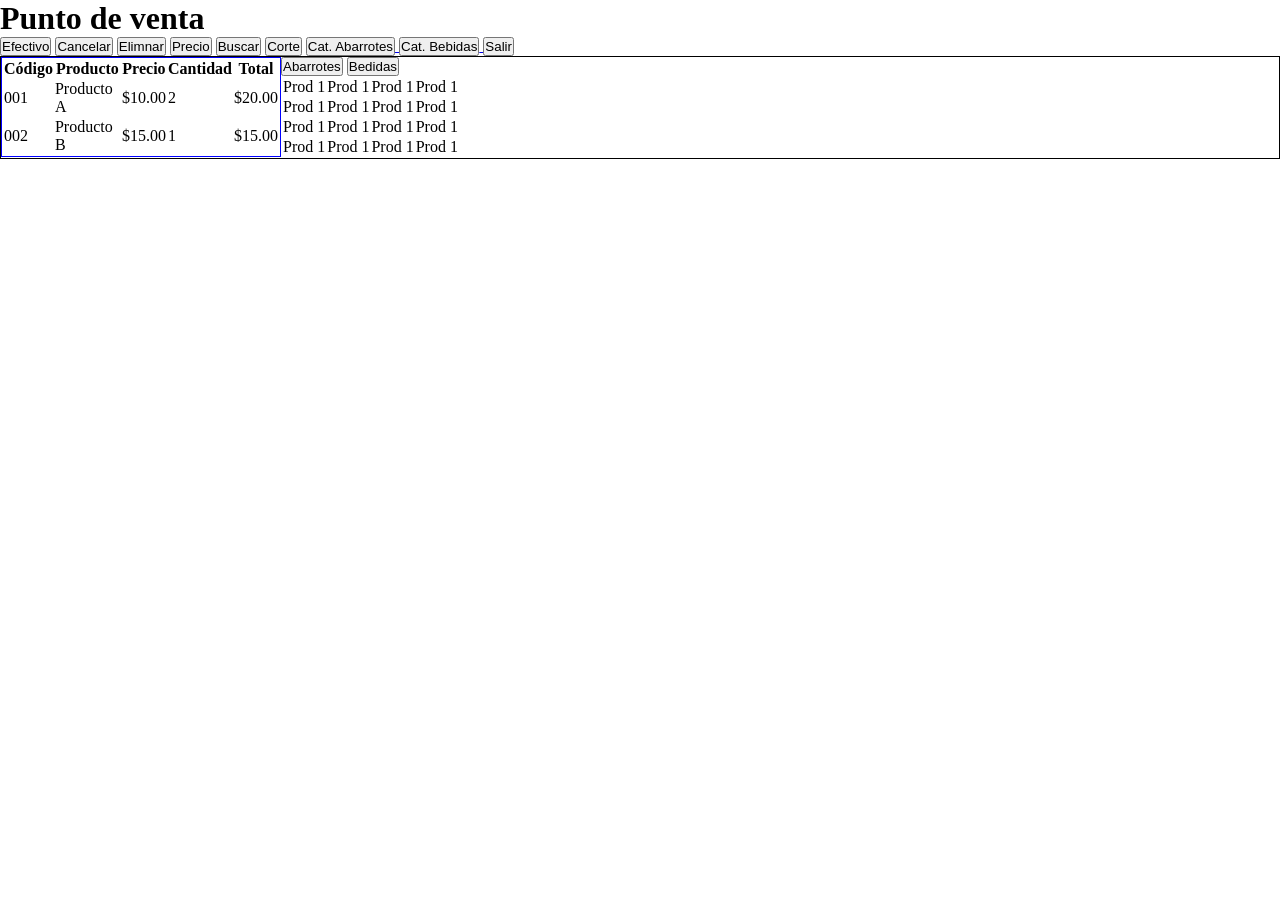
==== kiosco.html @ 804e75f9 "Mi primer commit de mi proyecto" ====
<!DOCTYPE html>
<html lang="en">
<head>
    <meta charset="UTF-8">
    <meta name="viewport" content="width=, initial-scale=1.0">
    <link rel="stylesheet" href="./style.css">
    <title>Document</title>
</head>
<body>
    <h1>Punto de venta</h1>
    <header>
        <nav>
            <a>
                <button type="button">Efectivo</button>
            </a>
            <a>
                <button type="button">Cancelar</button>
            </a>
            <a>
                <button type="button">Elimnar</button>
            </a>
            <a>
                <button type="button">Precio</button>
            </a>
            <a>
                <button type="button">Buscar</button>
            </a>
            <a>
                <button type="button">Corte</button>
            </a>
            <a href="./abarrotes.html">
                <button type="button">Cat. Abarrotes</button>
            </a>
            <a href="./bebidas.html">
                <button type="button">Cat. Bebidas</button>
            </a>
            <a href="./index.html">
                <button type="button">Salir</button>
            </a>
        </nav>
    </header>
    <main>
        <div class="contenedor">
            <div class="columna_50">
                <table style="border: 1px solid blue;">
                    <thead>
                        <tr>
                            <th>Código</th>
                            <th>Producto</th>
                            <th>Precio</th>
                            <th>Cantidad</th>
                            <th>Total</th>
                        </tr>   
                    </thead>
                    <tbody>
                        <tr>
                            <td>001</td>
                            <td>Producto A</td>
                            <td>$10.00</td>
                            <td>2</td>
                            <td>$20.00</td>
                        </tr>
                        <tr>
                            <td>002</td>
                            <td>Producto B</td>
                            <td>$15.00</td>
                            <td>1</td>
                            <td>$15.00</td>
                        </tr>
                    </tbody>

                </table>
            </div>
            <div class="columna_50">
                <div>
                    <a>
                    <button type="button">Abarrotes</button>
                    </a>
                    <a>
                        <button type="button">Bedidas</button>
                    </a>
                </div>

                <table>
                    <thead></thead>
                    <tbody>
                        <tr>
                            <td>Prod 1</td>
                            <td>Prod 1</td>
                            <td>Prod 1</td>
                            <td>Prod 1</td>
                        </tr>
                        <tr>
                            <td>Prod 1</td>
                            <td>Prod 1</td>
                            <td>Prod 1</td>
                            <td>Prod 1</td>
                        </tr>
                        <tr>
                            <td>Prod 1</td>
                            <td>Prod 1</td>
                            <td>Prod 1</td>
                            <td>Prod 1</td>
                        </tr>
                        <tr>
                            <td>Prod 1</td>
                            <td>Prod 1</td>
                            <td>Prod 1</td>
                            <td>Prod 1</td>
                            
                        </tr>
                    </tbody>
                </table>
            </div>
        </div>

    </main>
    <footer>

    </footer>
</body>
</html>
---- style.css ----
* {
    margin: 0;
    padding: 0;
    box-sizing: border-box;
}
.flex-container{
    display: flex;
    flex-direction: row;
    flex-wrap: wrap;
    gap: 10px;
    padding-top: 10px;
}


.header-himawari h1 {
    font-size: 3rem;
    letter-spacing: 2px;
    margin-bottom: 10px;
  }
.slogan {
    font-size: 1.2rem;
    margin-bottom: 30px;
}
.contenedor{
    display: grid;
    grid-template-columns: 280px 1fr;
    grid-template-areas: 
        "header  header"
        "sidebar  main"
        "footer  footer";
    border: 1px solid black ;
}
.header-himawari{
    grid-area: header;
    background: linear-gradient(rgba(0,0,0,0.55), rgba(0,0,0,0.55)),
                url('./assets/icon/icono-tienda.png') center/cover no-repeat;
    color: #fff;
    text-align: center;
    
    height: 10vh;
}

.sidebar{
    grid-area: sidebar;
    background-color: black;
    border: 1px solid black ;
}
.marca-agua {
    background: linear-gradient(rgba(0,0,0,0.55), rgba(0,0,0,0.55)),
                url('./assets/icon/icono-tienda.png') center/cover no-repeat;
    color: #fff;
    text-align: center; 
}

.main{
    grid-area: main;
    border: 1px solid black ;
    height: 80vh;
    z-index: 1;
    position: relative;
}
.footer{
    grid-area: footer;
    background-color: lightcoral;
    border: 1px solid black ;
    height: 10vh;
}
.img-icon{
    width: 40px;
    height: 40px;
}

.img-tienda{
    width: 120px;
    height: 120px;
    background-image: image-set();
}

.alinear-centro{
    display: flex;
    justify-content: center;
    align-items: center;
}

.btn-primary {
    background: #f4b400; /* amarillo girasol */
    color: #000;
}

@media (max-width: 768px) {
    .contenedor {
        grid-template-columns: 1fr;
        grid-template-areas:
            "header"
            "sidebar"
            "main"
            "footer";
    }
    .main {
        height: auto;
    }
}
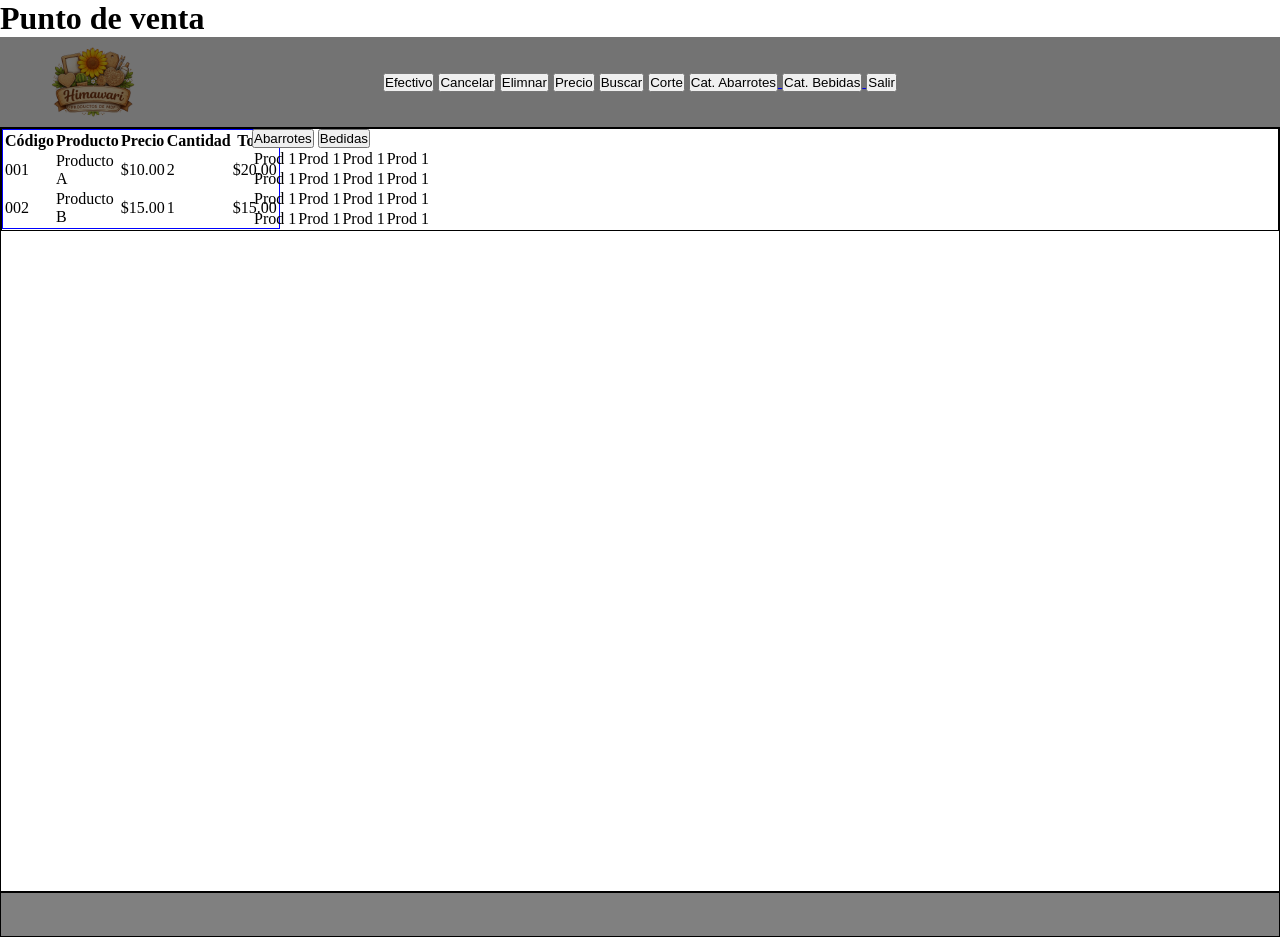
==== commit 208cf51f: "sube todos los cambios" ====
--- a/kiosco.html
+++ b/kiosco.html
@@ -1,10 +1,17 @@
 <!DOCTYPE html>
-<html lang="en">
+<html lang="es">
 <head>
     <meta charset="UTF-8">
-    <meta name="viewport" content="width=, initial-scale=1.0">
-    <link rel="stylesheet" href="./style.css">
-    <title>Document</title>
+    <meta name="viewport" content="width=device-width, initial-scale=1.0">
+    <meta name="description" content="Punto de venta Himawari. Sistema de pago seguro con opciones de efectivo, transferencia y tarjeta para tus compras.">
+    <meta name="keywords" content="punto de venta, sistema de pago, carrito de compras, comprar MDF">
+    <meta name="author" content="Himawari">
+    <meta property="og:title" content="Punto de Venta - Himawari">
+    <meta property="og:type" content="website">
+    <meta property="og:url" content="https://himawari.com/kiosco.html">
+    <link rel="canonical" href="https://himawari.com/kiosco.html">
+    <link rel="stylesheet" href="./css/style.css">
+    <title>Punto de Venta - Himawari</title>
 </head>
 <body>
     <h1>Punto de venta</h1>
--- a/css/style.css
+++ b/css/style.css
@@ -0,0 +1,642 @@
+@charset "UTF-8";
+* {
+  margin: 0;
+  padding: 0;
+  box-sizing: border-box;
+}
+
+header {
+  grid-area: header;
+  background: linear-gradient(rgba(0, 0, 0, 0.55), rgba(0, 0, 0, 0.55)), url(../assets/icon/icono-tienda.png) 4% center/contain no-repeat;
+  color: #fff;
+  text-align: center;
+  height: 10vh;
+  display: flex;
+  align-items: center;
+  justify-content: center;
+}
+header h1 {
+  font-size: 3rem;
+  letter-spacing: 2px;
+  margin-bottom: 10px;
+}
+header p {
+  font-size: 1.2rem;
+  margin-bottom: 30px;
+  margin-top: -20px;
+}
+
+sidebar {
+  background: black;
+  height: 85vh;
+}
+sidebar hr {
+  color: white;
+}
+sidebar ul {
+  list-style: none;
+  align-items: center;
+  margin: 0;
+  width: 200px;
+}
+sidebar ul li {
+  text-align: center;
+  margin: 10px 0;
+  background-color: gray;
+  border-radius: 10px;
+  padding-bottom: 10px;
+}
+sidebar ul li a {
+  color: white;
+  text-decoration: none;
+}
+sidebar ul li a:hover {
+  text-decoration: underline;
+}
+sidebar ul .active {
+  background: rgb(201, 204, 5);
+  color: black;
+  font-weight: bold;
+}
+
+/* Estilos para botón de pedidos */
+.btn-pedidos {
+  display: block;
+  background: linear-gradient(135deg, #2196F3, #1976D2) !important;
+  color: white !important;
+  font-weight: bold;
+  padding: 0.75rem !important;
+  border-radius: 0.5rem !important;
+  text-align: center;
+  transition: all 0.3s ease;
+  margin-top: 0.5rem;
+}
+.btn-pedidos:hover {
+  background: linear-gradient(135deg, #1976D2, #1565C0) !important;
+  text-decoration: none !important;
+  transform: scale(1.05);
+  box-shadow: 0 4px 12px rgba(33, 150, 243, 0.4);
+}
+
+sidebar li:has(.btn-pedidos) {
+  background: transparent;
+  padding: 0;
+}
+
+@media (max-width: 768px) {
+  sidebar {
+    height: auto;
+  }
+  sidebar ul {
+    width: 100%;
+    display: flex;
+    flex-direction: row;
+    flex-wrap: wrap;
+    justify-content: center;
+  }
+  sidebar ul li {
+    flex: 1;
+    min-width: 100px;
+    margin: 5px;
+  }
+}
+main {
+  grid-area: main;
+  border: 1px solid black;
+  height: 85vh;
+  position: relative;
+  overflow-y: auto;
+  overflow-x: hidden;
+}
+
+.marca-agua {
+  background: linear-gradient(rgba(0, 0, 0, 0.55), rgba(0, 0, 0, 0.55)), url(../assets/icon/icono-tienda.png) center/contain no-repeat;
+  color: #fff;
+  text-align: center;
+  padding: 1rem;
+}
+
+/* Scrollbar personalizada */
+main::-webkit-scrollbar {
+  width: 8px;
+}
+
+main::-webkit-scrollbar-track {
+  background: rgba(0, 0, 0, 0.1);
+}
+
+main::-webkit-scrollbar-thumb {
+  background: rgba(33, 150, 243, 0.6);
+  border-radius: 4px;
+}
+main::-webkit-scrollbar-thumb:hover {
+  background: rgba(33, 150, 243, 0.8);
+}
+
+.flex-container {
+  display: flex;
+  flex-direction: row;
+  flex-wrap: wrap;
+  gap: 10px;
+  padding-top: 10px;
+}
+
+@media (max-width: 768px) {
+  main {
+    height: 85vh;
+    overflow-y: auto;
+  }
+  .flex-container {
+    justify-content: center;
+    padding: 10px;
+  }
+}
+@media (max-width: 480px) {
+  main {
+    height: 85vh;
+    overflow-y: auto;
+  }
+  .flex-container {
+    flex-direction: column;
+    align-items: center;
+  }
+}
+footer {
+  grid-area: footer;
+  background-color: gray;
+  border: 1px solid black;
+  height: 5vh;
+}
+
+.contenedor {
+  display: grid;
+  grid-template-columns: 250px 1fr;
+  grid-template-areas: "header  header" "sidebar  main" "footer  footer";
+  border: 1px solid black;
+}
+
+/* Estilos para página Acerca de */
+.contact-info {
+  background: rgba(255, 255, 255, 0.1);
+  padding: 1.5rem;
+  border-radius: 0.75rem;
+  margin: 2rem 0;
+  color: #fff;
+  max-width: 600px;
+  margin-left: auto;
+  margin-right: auto;
+}
+
+.contact-info p {
+  margin: 0.5rem 0;
+  font-size: 1rem;
+}
+
+.contact-info a {
+  color: #86b7fe;
+  text-decoration: none;
+}
+
+.contact-info a:hover {
+  text-decoration: underline;
+}
+
+.contact-info h4 {
+  margin-top: 1rem;
+  margin-bottom: 0.75rem;
+  color: #fff;
+}
+
+.social-links {
+  list-style: none;
+  padding: 0;
+  display: flex;
+  gap: 1rem;
+  justify-content: center;
+  flex-wrap: wrap;
+}
+
+.social-links li a {
+  background: linear-gradient(135deg, #2196F3, #1976D2);
+  color: white;
+  padding: 0.5rem 1rem;
+  border-radius: 0.375rem;
+  text-decoration: none;
+  transition: all 0.3s ease;
+}
+
+.social-links li a:hover {
+  background: linear-gradient(135deg, #1976D2, #1565C0);
+  transform: scale(1.05);
+  text-decoration: none;
+}
+
+@media (max-width: 768px) {
+  .contenedor {
+    grid-template-columns: 1fr;
+    grid-template-areas: "header" "sidebar" "main" "footer";
+  }
+  .main {
+    height: 700px;
+  }
+}
+/* Estilos para la página de inicio (Home) */
+.hero-section {
+  padding: 2rem 1rem;
+  text-align: center;
+  color: #fff;
+}
+.hero-section h2 {
+  font-size: 2.5rem;
+  margin-bottom: 1rem;
+  font-weight: bold;
+  text-shadow: 2px 2px 4px rgba(0, 0, 0, 0.5);
+}
+.hero-section p {
+  font-size: 1.1rem;
+  line-height: 1.8;
+  margin-bottom: 1rem;
+  max-width: 800px;
+  margin-left: auto;
+  margin-right: auto;
+}
+
+/* Sección de Categorías */
+.categories-section {
+  padding: 2rem;
+  max-width: 1200px;
+  margin: 0 auto;
+}
+.categories-section h3 {
+  text-align: center;
+  font-size: 1.8rem;
+  color: #fff;
+  margin-bottom: 2rem;
+  text-shadow: 2px 2px 4px rgba(0, 0, 0, 0.5);
+}
+
+.categories-grid {
+  display: grid;
+  grid-template-columns: repeat(auto-fit, minmax(220px, 1fr));
+  gap: 1.5rem;
+  padding: 1rem 0;
+}
+.categories-grid .category-card {
+  background: linear-gradient(135deg, rgba(33, 150, 243, 0.9), rgba(25, 118, 210, 0.9));
+  padding: 2rem;
+  border-radius: 0.75rem;
+  text-align: center;
+  color: #fff;
+  transition: all 0.3s ease;
+  cursor: pointer;
+  box-shadow: 0 4px 15px rgba(0, 0, 0, 0.2);
+  text-decoration: none;
+  display: flex;
+  flex-direction: column;
+  align-items: center;
+  justify-content: center;
+}
+.categories-grid .category-card .category-icon {
+  font-size: 3rem;
+  margin-bottom: 1rem;
+  transition: transform 0.3s ease;
+}
+.categories-grid .category-card .category-name {
+  font-size: 1.3rem;
+  font-weight: bold;
+  margin-bottom: 0.5rem;
+}
+.categories-grid .category-card .category-desc {
+  font-size: 0.9rem;
+  opacity: 0.9;
+}
+.categories-grid .category-card:hover {
+  transform: translateY(-8px);
+  box-shadow: 0 8px 25px rgba(33, 150, 243, 0.4);
+  background: linear-gradient(135deg, rgba(25, 118, 210, 0.95), rgba(21, 101, 192, 0.95));
+}
+.categories-grid .category-card:hover .category-icon {
+  transform: scale(1.2);
+}
+
+/* Sección de Call-to-Action */
+.cta-section {
+  padding: 3rem 1rem;
+  text-align: center;
+  background: linear-gradient(135deg, rgba(33, 150, 243, 0.15), rgba(25, 118, 210, 0.15));
+  margin: 2rem 0;
+  border-radius: 0.75rem;
+  max-width: 800px;
+  margin-left: auto;
+  margin-right: auto;
+}
+.cta-section h3 {
+  font-size: 2rem;
+  color: #fff;
+  margin-bottom: 1rem;
+  text-shadow: 2px 2px 4px rgba(0, 0, 0, 0.5);
+}
+.cta-section p {
+  font-size: 1.1rem;
+  color: #fff;
+  margin-bottom: 1.5rem;
+}
+
+.cta-button {
+  display: inline-block;
+  background: linear-gradient(135deg, #2196F3, #1976D2);
+  color: white;
+  padding: 1rem 2.5rem;
+  font-size: 1.2rem;
+  font-weight: bold;
+  text-decoration: none;
+  border-radius: 0.5rem;
+  transition: all 0.3s ease;
+  border: none;
+  cursor: pointer;
+  box-shadow: 0 6px 20px rgba(33, 150, 243, 0.4);
+  text-transform: uppercase;
+  letter-spacing: 1px;
+}
+.cta-button:hover {
+  background: linear-gradient(135deg, #1976D2, #1565C0);
+  transform: scale(1.05);
+  box-shadow: 0 8px 30px rgba(33, 150, 243, 0.6);
+  text-decoration: none;
+  color: white;
+}
+.cta-button:active {
+  transform: scale(0.98);
+}
+
+/* Sección de Beneficios */
+.benefits-section {
+  padding: 3rem 1rem;
+  max-width: 1200px;
+  margin: 2rem auto;
+}
+.benefits-section h3 {
+  text-align: center;
+  font-size: 1.8rem;
+  color: #fff;
+  margin-bottom: 2rem;
+  text-shadow: 2px 2px 4px rgba(0, 0, 0, 0.5);
+}
+
+.benefits-grid {
+  display: grid;
+  grid-template-columns: repeat(auto-fit, minmax(240px, 1fr));
+  gap: 2rem;
+  padding: 1rem 0;
+}
+.benefits-grid .benefit-card {
+  background: rgba(255, 255, 255, 0.1);
+  padding: 2rem;
+  border-radius: 0.75rem;
+  text-align: center;
+  color: #fff;
+  border-left: 4px solid #2196F3;
+  transition: all 0.3s ease;
+}
+.benefits-grid .benefit-card .benefit-icon {
+  font-size: 3rem;
+  margin-bottom: 1rem;
+  display: block;
+}
+.benefits-grid .benefit-card .benefit-title {
+  font-size: 1.3rem;
+  font-weight: bold;
+  margin-bottom: 0.75rem;
+  color: #fff;
+}
+.benefits-grid .benefit-card .benefit-text {
+  font-size: 0.95rem;
+  line-height: 1.6;
+  opacity: 0.95;
+}
+.benefits-grid .benefit-card:hover {
+  background: rgba(255, 255, 255, 0.15);
+  transform: translateY(-5px);
+  box-shadow: 0 6px 20px rgba(33, 150, 243, 0.3);
+  border-left-color: #1976D2;
+}
+
+/* Responsive */
+@media (max-width: 768px) {
+  .hero-section {
+    padding: 1.5rem;
+  }
+  .hero-section h2 {
+    font-size: 1.8rem;
+  }
+  .hero-section p {
+    font-size: 1rem;
+  }
+  .categories-grid {
+    grid-template-columns: repeat(auto-fit, minmax(150px, 1fr));
+    gap: 1rem;
+  }
+  .category-card {
+    padding: 1.5rem;
+  }
+  .category-card .category-icon {
+    font-size: 2.5rem;
+  }
+  .category-card .category-name {
+    font-size: 1.1rem;
+  }
+  .cta-section {
+    padding: 2rem 1rem;
+    margin: 1rem;
+  }
+  .cta-section h3 {
+    font-size: 1.5rem;
+  }
+  .cta-section p {
+    font-size: 1rem;
+  }
+  .cta-button {
+    padding: 0.75rem 1.75rem;
+    font-size: 1rem;
+  }
+  .benefits-grid {
+    grid-template-columns: 1fr;
+    gap: 1.5rem;
+  }
+}
+@media (max-width: 480px) {
+  .hero-section h2 {
+    font-size: 1.5rem;
+  }
+  .categories-grid {
+    grid-template-columns: 1fr;
+  }
+  .benefits-grid {
+    grid-template-columns: 1fr;
+  }
+}
+.card {
+  display: flex;
+  flex-direction: column;
+  justify-content: space-between;
+  border-radius: 0.75rem;
+  background-color: white;
+  width: 300px;
+  min-height: 500px;
+  box-shadow: 0 4px 6px -1px rgba(0, 0, 0, 0.1), 0 2px 4px -2px rgba(0, 0, 0, 0.1);
+  margin-left: 10px;
+}
+
+.card-image {
+  background-color: rgb(236, 236, 236);
+  width: 100%;
+  min-height: 320px;
+  border-radius: 6px 6px 0 0;
+  display: flex;
+  align-items: center;
+  justify-content: center;
+  overflow: hidden;
+  transition: transform 0.3s ease-in-out;
+}
+
+.card-image:hover {
+  transform: scale(1.3);
+}
+
+.category {
+  text-transform: uppercase;
+  font-size: 0.7em;
+  font-weight: 600;
+  color: rgb(63, 121, 230);
+  padding: 10px 7px 0;
+}
+
+.category:hover {
+  cursor: pointer;
+}
+
+.info {
+  border: none;
+  padding: 1.5rem;
+  text-align: center;
+}
+
+.footer {
+  padding: 0.75rem;
+  border: 1px solid rgb(236, 239, 241);
+  align-items: center;
+  justify-content: space-between;
+  background-color: rgba(0, 140, 255, 0.082);
+}
+
+.action {
+  -webkit-user-select: none;
+  -moz-user-select: none;
+  user-select: none;
+  border: none;
+  outline: none;
+  box-shadow: 0 4px 6px -1px rgba(33, 150, 243, 0.4), 0 2px 4px -2px rgba(33, 150, 243, 0.4);
+  color: rgb(255, 255, 255);
+  text-transform: uppercase;
+  font-weight: 700;
+  font-size: 0.75rem;
+  padding: 0.75rem 1.5rem;
+  background-color: rgb(33, 150, 243);
+  border-radius: 0.5rem;
+}
+
+.img-card {
+  width: 80%;
+  object-fit: cover;
+  border-radius: 6px 6px 0 0;
+}
+
+@media (max-width: 768px) {
+  .card {
+    width: 100%;
+    height: auto;
+    margin-left: 0;
+    margin-bottom: 20px;
+  }
+  .card-image {
+    height: 200px;
+  }
+}
+@media (max-width: 480px) {
+  .card {
+    width: 100%;
+  }
+  .card-image {
+    height: 150px;
+  }
+  .info {
+    padding: 1rem;
+  }
+}
+/* Estilos tipo "Bootstrap" para el formulario de pedidos */
+.pedido-form {
+  max-width: 720px;
+  margin: 2rem auto;
+  background: #ffffff;
+  padding: 1.5rem;
+  border-radius: 0.5rem;
+  box-shadow: 0 2px 10px rgba(0, 0, 0, 0.06);
+  color: #222;
+}
+
+.pedido-form h2 {
+  margin-bottom: 1rem;
+  font-size: 1.25rem;
+  color: #0b5ed7;
+}
+
+.pedido-form label {
+  display: block;
+  font-weight: 600;
+  margin-bottom: 0.5rem;
+  color: #333;
+}
+
+.pedido-form input,
+.pedido-form select,
+.pedido-form textarea {
+  width: 100%;
+  padding: 0.5rem 0.75rem;
+  border: 1px solid #ced4da;
+  border-radius: 0.375rem;
+  background: #fff;
+  font-size: 1rem;
+  margin-bottom: 1rem;
+  transition: border-color 0.15s ease-in-out, box-shadow 0.15s ease-in-out;
+}
+
+.pedido-form input:focus,
+.pedido-form select:focus,
+.pedido-form textarea:focus {
+  border-color: #86b7fe;
+  box-shadow: 0 0 0 0.2rem rgba(13, 110, 253, 0.15);
+  outline: none;
+}
+
+.pedido-form textarea {
+  resize: vertical;
+}
+
+.pedido-form .form-actions {
+  display: flex;
+  justify-content: flex-end;
+  gap: 0.5rem;
+}
+
+/* Ajustes responsivos */
+@media (max-width: 768px) {
+  .pedido-form {
+    margin: 1rem;
+    padding: 1rem;
+  }
+  .pedido-form h2 {
+    text-align: center;
+  }
+}
+
+/*# sourceMappingURL=style.css.map */
